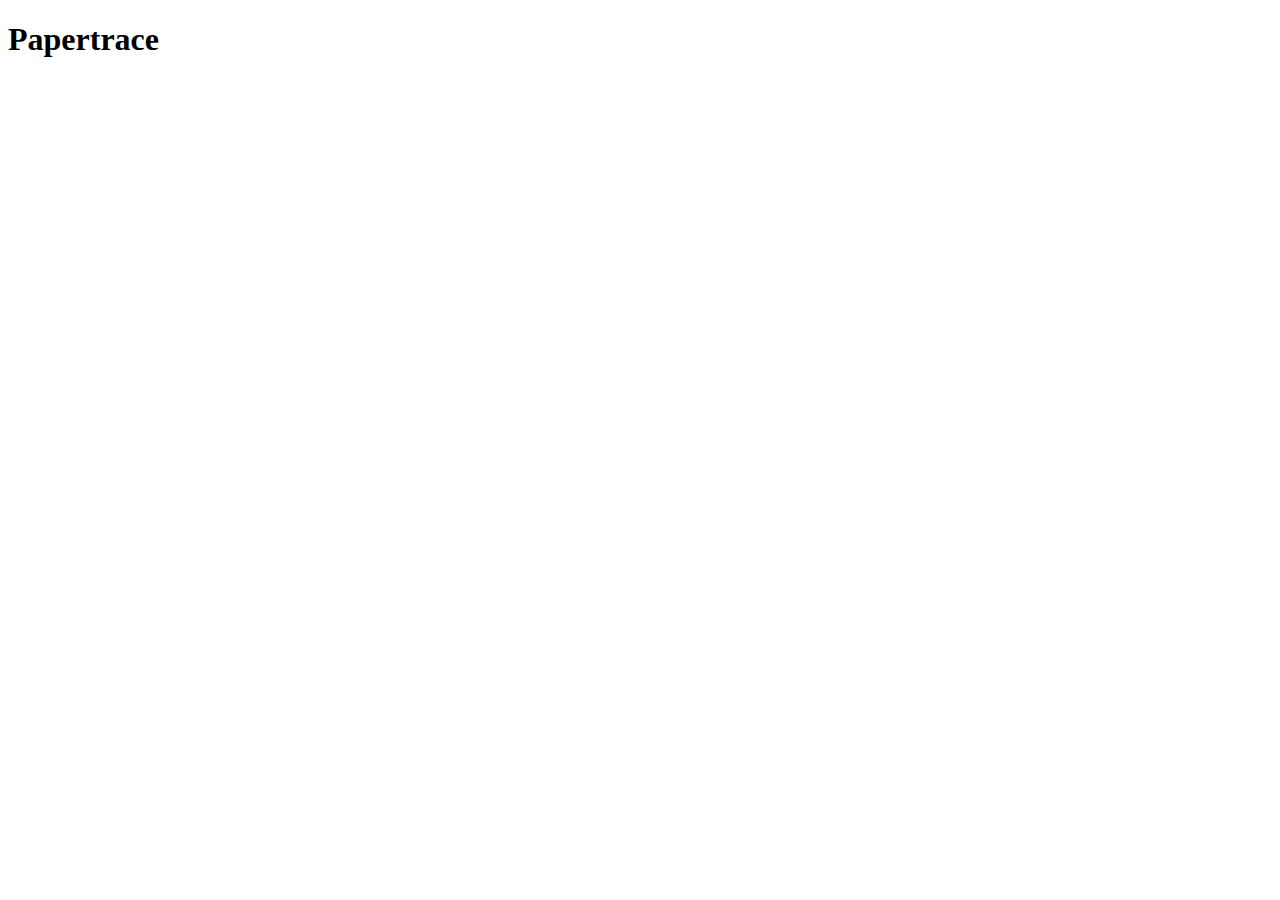
==== index.html @ 791534b6 "Add files via upload" ====
<!DOCTYPE html>
<html>
  <head>
    <meta charset="utf-8" />

    <title>Papertrace</title>

    <link rel="stylesheet" href="camera.css" />

    <script src="opencv_4_8_0.min.js" defer></script>
    <script src="jscanify.min.js" defer></script>
    <script src="camera.js" defer></script>
    <script src="scan.js" defer></script>
  </head>
  <body>
    <h1>Papertrace</h1>

    <canvas id="canvas"></canvas>

    <section id="new-image-fallback" style="display: none;">

      <label for="cameraFileInput">
        <span class="btn">Open camera</span>
        <input id="cameraFileInput" type="file" accept="image/*" capture="environment" />
      </label>

      <img id="pictureFromCamera" />

    </section>
  </body>
</html>
---- camera.css ----
#cameraFileInput {
  display: none;
}

#pictureFromCamera {
  width: 100%;
  height: auto;
  margin-top: 16px;
}

.btn {
  display: inline-block;
  background-color: #00b531;
  color: white;
  padding: 8px 12px;
  border-radius: 4px;
  font-size: 16px;
  cursor: pointer;
}

.btn:hover {
  filter: brightness(0.9);
}
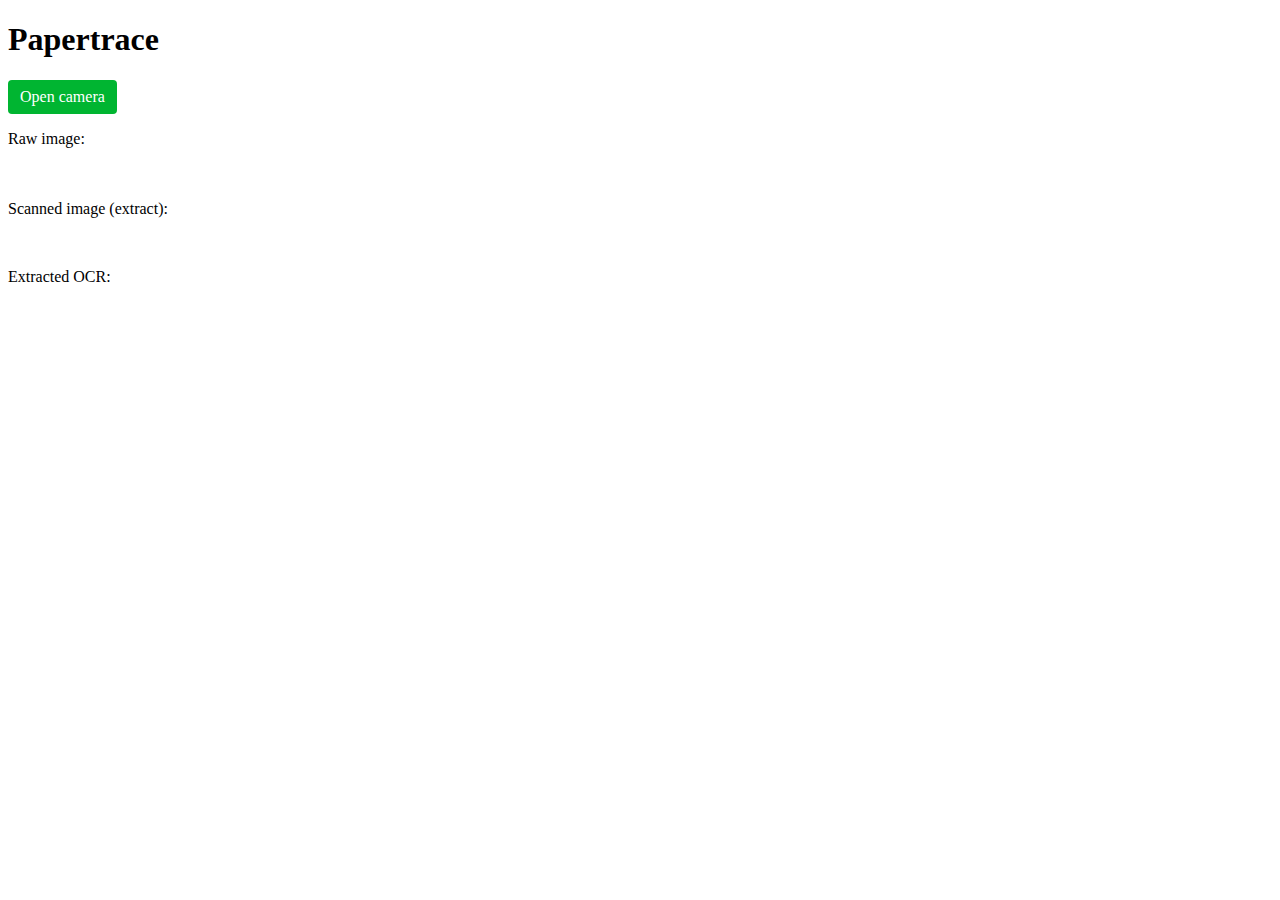
==== commit d1cb8c1b: "Add files via upload" ====
--- a/index.html
+++ b/index.html
@@ -10,21 +10,32 @@
     <script src="opencv_4_8_0.min.js" defer></script>
     <script src="jscanify.min.js" defer></script>
     <script src="camera.js" defer></script>
-    <script src="scan.js" defer></script>
+    <!--script src="scan.js" defer></script-->
   </head>
   <body>
     <h1>Papertrace</h1>
 
-    <canvas id="canvas"></canvas>
+    <!--canvas muted autoplay id="canvas"></canvas-->
 
-    <section id="new-image-fallback" style="display: none;">
+    <section id="new-image-fallback">
 
       <label for="cameraFileInput">
         <span class="btn">Open camera</span>
         <input id="cameraFileInput" type="file" accept="image/*" capture="environment" />
       </label>
 
+      <p>Raw image:</p>
       <img id="pictureFromCamera" />
+
+      <br>
+      <p>Scanned image (extract):</p>
+      <img id="scannedPictureExtract" />
+
+      <br>
+      <p>Extracted OCR:</p>
+      <p id="ocr">
+
+      </p>
 
     </section>
   </body>
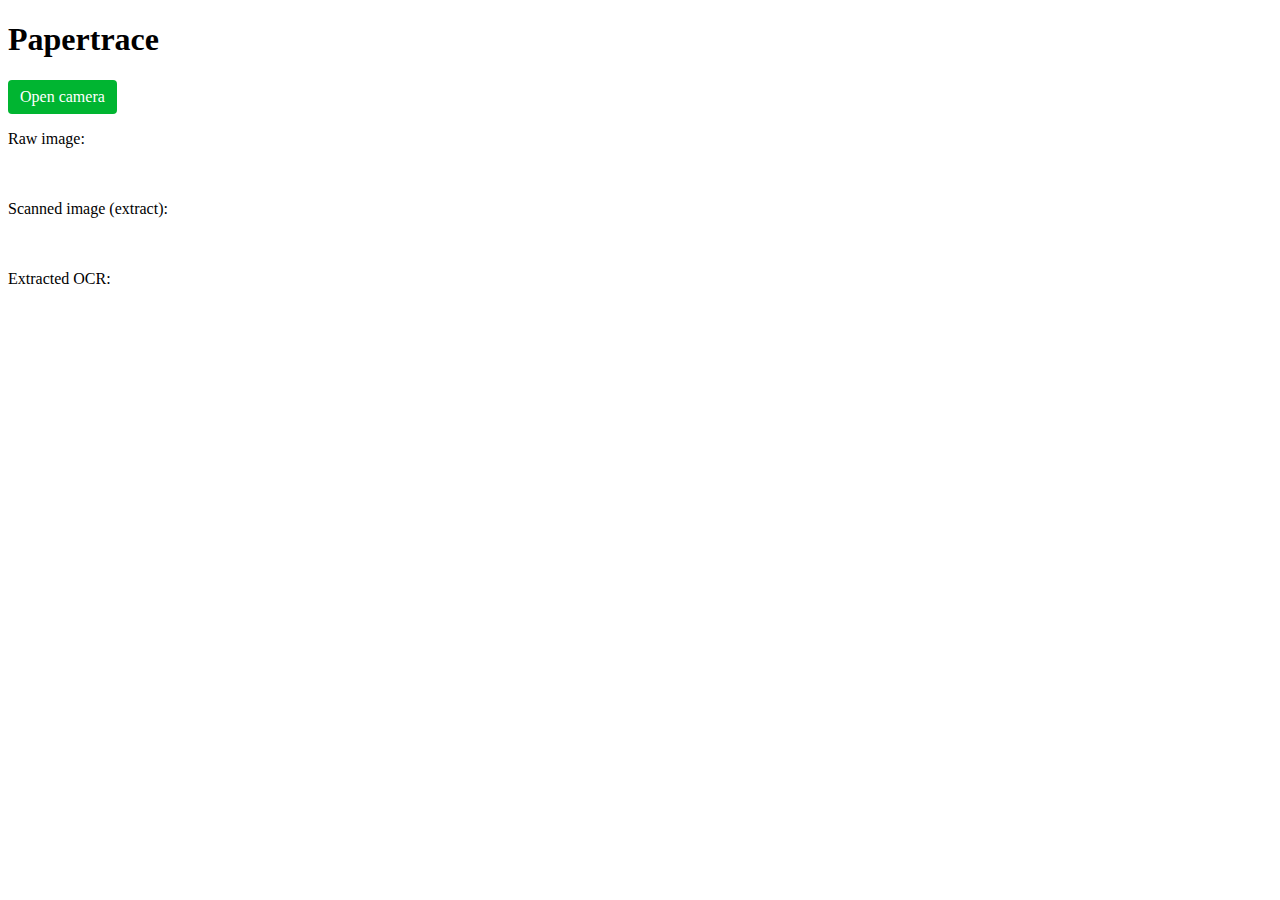
==== commit c9a7d6ea: "Add files via upload" ====
--- a/index.html
+++ b/index.html
@@ -7,10 +7,15 @@
 
     <link rel="stylesheet" href="camera.css" />
 
+    <!-- used for document deskew -->
     <script src="opencv_4_8_0.min.js" defer></script>
     <script src="jscanify.min.js" defer></script>
+
+    <!-- used for OCR -->
+    <script src="tesseract.min.js" defer></script>
+    
     <script src="camera.js" defer></script>
-    <!--script src="scan.js" defer></script-->
+    <!--not used :: script src="scan.js" defer></script-->
   </head>
   <body>
     <h1>Papertrace</h1>
@@ -33,9 +38,7 @@
 
       <br>
       <p>Extracted OCR:</p>
-      <p id="ocr">
-
-      </p>
+      <p id="ocr"></p>
 
     </section>
   </body>
--- a/camera.css
+++ b/camera.css
@@ -2,8 +2,9 @@
   display: none;
 }
 
-#pictureFromCamera {
-  width: 100%;
+#pictureFromCamera, #scannedPictureExtract {
+  max-width: 500px;
+  max-height: 200px;
   height: auto;
   margin-top: 16px;
 }
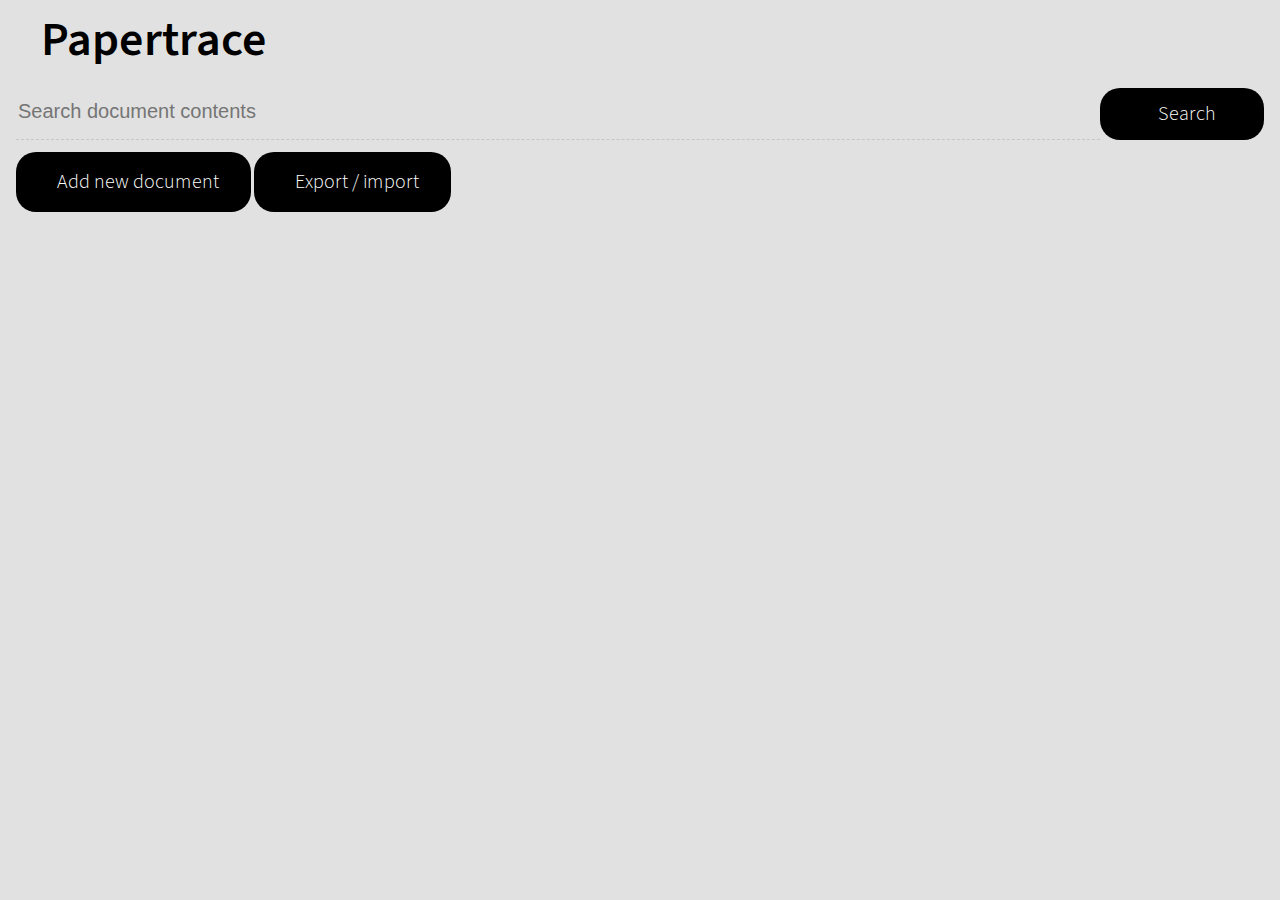
==== commit 96ea41aa: "Add files via upload" ====
--- a/index.html
+++ b/index.html
@@ -5,7 +5,8 @@
 
     <title>Papertrace</title>
 
-    <link rel="stylesheet" href="camera.css" />
+    <link rel="stylesheet" href="style.css" />
+    <link href="https://css.gg/css?=|export|file-document|photoscan|search" rel="stylesheet">
 
     <!-- used for document deskew -->
     <script src="opencv_4_8_0.min.js" defer></script>
@@ -13,33 +14,40 @@
 
     <!-- used for OCR -->
     <script src="tesseract.min.js" defer></script>
-    
+
+    <!-- used for easier indexedDB interaction -->
+    <script src="idb7.js" defer></script>
+
+    <!-- custom scripts -->
+    <script src="database.js" defer></script>
     <script src="camera.js" defer></script>
-    <!--not used :: script src="scan.js" defer></script-->
   </head>
   <body>
-    <h1>Papertrace</h1>
+    <h1><i class="icon gg-file-document"></i> Papertrace</h1>
 
-    <!--canvas muted autoplay id="canvas"></canvas-->
+    <section id="search-section">
+      <input id="search-value" type="text" placeholder="Search document contents" autocomplete="off" style="flex: 2 1em; order:1;"></input>
+      <span id="search-button" class="button" style="order:2;"><i class="icon gg-search"></i> Search</span>
+    </section>
 
-    <section id="new-image-fallback">
-
+    <section id="button-section">
       <label for="cameraFileInput">
-        <span class="btn">Open camera</span>
+        <span class="button"><i class="icon gg-photoscan"></i> Add new document</span>
         <input id="cameraFileInput" type="file" accept="image/*" capture="environment" />
       </label>
 
-      <p>Raw image:</p>
+      <span id="export-import" class="button"><i class="icon gg-export"></i> Export / import</button>
+    </section>
+
+    <section id="document-list">
+    </section>
+
+    <!-- used for processing -->
+    <section style="display: none;">
       <img id="pictureFromCamera" />
+      <img id="scannedPictureExtract" />
+    </section>
 
-      <br>
-      <p>Scanned image (extract):</p>
-      <img id="scannedPictureExtract" />
-
-      <br>
-      <p>Extracted OCR:</p>
-      <p id="ocr"></p>
-
-    </section>
+    <div id="loader" style="display: none;">Processing image ...</div>
   </body>
 </html>
--- a/style.css
+++ b/style.css
@@ -0,0 +1,186 @@
+/* reset */
+
+html, body, div, span, applet, object, iframe,
+h1, h2, h3, h4, h5, h6, p, blockquote, pre,
+a, abbr, acronym, address, big, cite, code,
+del, dfn, em, img, ins, kbd, q, s, samp,
+small, strike, strong, sub, sup, tt, var,
+b, u, i, center,
+dl, dt, dd, ol, ul, li,
+fieldset, form, label, legend,
+table, caption, tbody, tfoot, thead, tr, th, td,
+article, aside, canvas, details, embed,
+figure, figcaption, footer, header, hgroup,
+menu, nav, output, ruby, section, summary,
+time, mark, audio, video {
+	margin: 0;
+	padding: 0;
+	border: 0;
+	font-size: 100%;
+	font: inherit;
+	vertical-align: baseline;
+}
+/* HTML5 display-role reset for older browsers */
+article, aside, details, figcaption, figure,
+footer, header, hgroup, menu, nav, section {
+	display: block;
+}
+body {
+	line-height: 1;
+}
+ol, ul {
+	list-style: none;
+}
+blockquote, q {
+	quotes: none;
+}
+blockquote:before, blockquote:after,
+q:before, q:after {
+	content: '';
+	content: none;
+}
+table {
+	border-collapse: collapse;
+	border-spacing: 0;
+}
+
+/* end reset */
+
+#cameraFileInput {
+  display: none;
+}
+
+@font-face {
+  font-family: 'Source Sans 3';
+  font-style: normal;
+  font-display: swap;
+  src: url(font.woff2) format('woff2');
+  unicode-range: U+0000-00FF, U+0131, U+0152-0153, U+02BB-02BC, U+02C6, U+02DA, U+02DC, U+0304, U+0308, U+0329, U+2000-206F, U+2074, U+20AC, U+2122, U+2191, U+2193, U+2212, U+2215, U+FEFF, U+FFFD;
+}
+
+body {
+  color: black;
+  background: #e1e1e1;
+  font-family: 'Source Sans 3', Helvetica, sans-serif;
+  font-weight: 300;
+  font-size: 1em;
+  margin: 1em;
+}
+
+h1 {
+  font-weight: 600;
+  font-size: 3rem;
+  margin-bottom: 0.5em;
+}
+
+p {
+  font-size: 1.25rem;
+  width: 95%;
+}
+
+input {
+  font-size: 1.25rem;
+  background: transparent;
+  border: 0;
+  outline: none;
+  border-bottom: 1px dashed #c6c6c6;
+  padding-bottom: 0.25em;
+}
+
+#search-section, #button-section {
+  display: block;
+  margin-top:1em;
+  margin-bottom:2em;
+}
+
+#search-section {
+  display: flex;
+}
+
+.button {
+  background: black;
+  padding: 1rem 2rem;
+  font-size: 1.25rem;
+  border: 0;
+  color: white;
+  border-radius: 1em;
+  cursor: pointer;
+  font-weight: 300;
+  -webkit-font-smoothing: antialiased;
+  min-width: 100px;
+  text-align: center;
+}
+
+.button:hover {
+  background: #444444;
+}
+
+.icon {
+  display: inline-block !important;
+  margin-right: 5px;
+}
+
+h1 i {
+    transform: scale(2) !important;
+    margin-right: 10px !important;
+    position: relative;
+    margin-left: 5px;
+    top: -6px;
+}
+
+button i {
+    top: 2px;
+    left: 1px;
+    color: #c4c4c4;
+}
+
+/***/
+#document-list {
+    margin-top: 1em;
+}
+
+#document-list .document {
+    display: inline-flex;
+    padding: 0.5em;
+    padding-left: 2em;
+    padding-right: 2em;
+    margin: 0.5em;
+    border-radius: 1em;
+}
+
+#document-list .description p {
+    font-size: 1rem;
+}
+
+#document-list img {
+    height: 200px;
+    display: inline-block;
+    margin: 0;
+}
+
+#document-list .description {
+    display: inline-block;
+    height: 200px;
+    margin: 0;
+    padding-left: 1em;
+}
+
+@media (max-width: 800px) {
+  #document-list .document {
+      display: flex;
+  }
+}
+
+#loader {
+  background: #2a2a2a;
+  position: fixed;
+  top: 0;
+  left: 0;
+  width: 100%;
+  height: 100%;
+  text-align: center;
+  padding-top: 15%;
+
+  color: white;
+  font-size: xx-large;
+}
